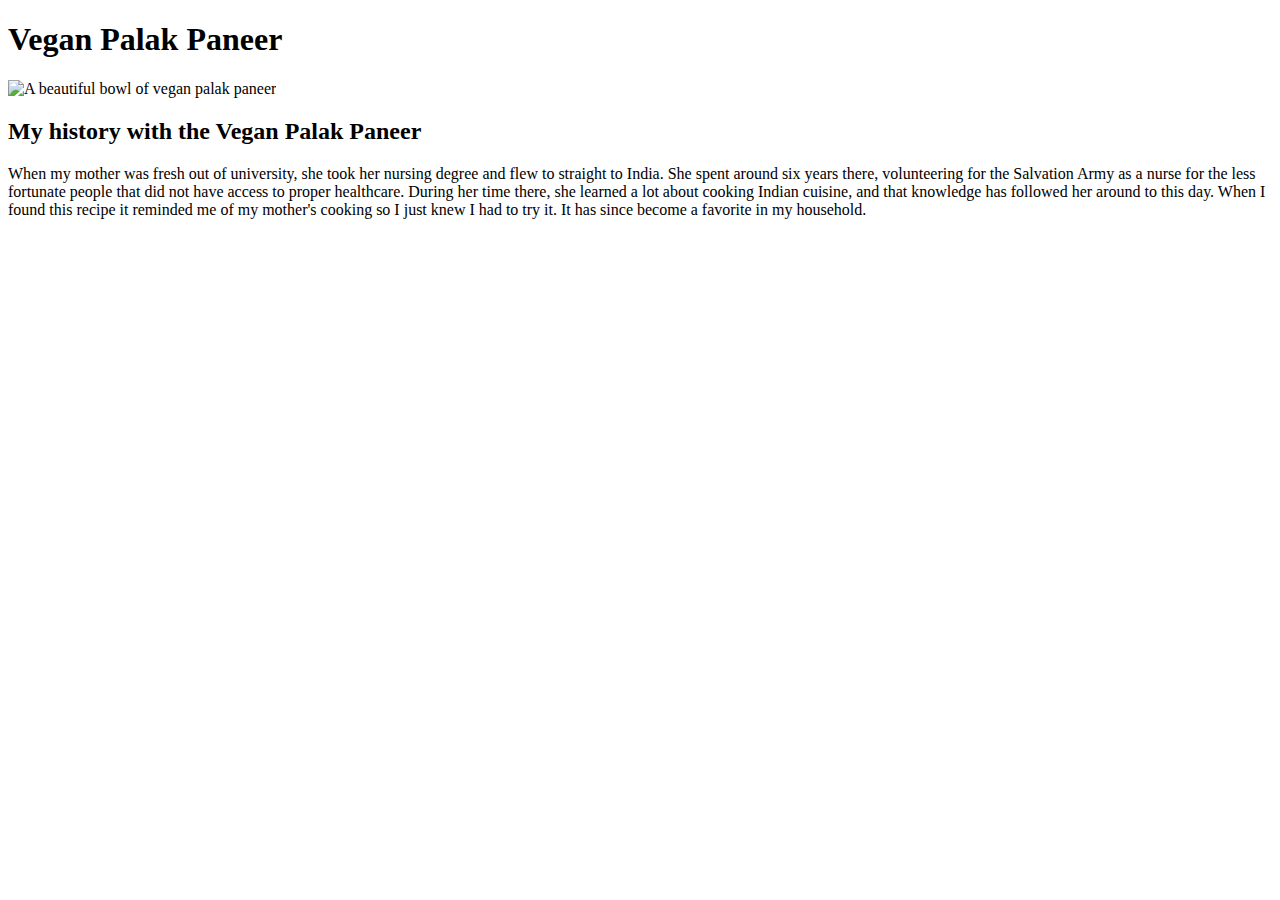
==== recipes/vegan-palak-paneer.html @ 9416543b "First commit for recipe website. One recipe added but no ingredients or instructions yet." ====
<!DOCTYPE html>
<html>
    <head>
        <title>Vegan Palak Paneer</title>
        <meta charset="UTF-8">
    </head>
    <body>
        <h1>Vegan Palak Paneer</h1>
        <img src="https://www.veganricha.com/wp-content/uploads/2013/10/Palak-Tofu.jpg" alt="A beautiful bowl of vegan palak paneer">
        <h2>My history with the Vegan Palak Paneer</h2>
        <p>When my mother was fresh out of university, she took her nursing degree
            and flew to straight to India. She spent around six years there, 
            volunteering for the Salvation Army as a nurse for the less fortunate people 
            that did not have access to proper healthcare. During her time there, she 
            learned a lot about cooking Indian cuisine, and that knowledge has followed 
            her around to this day. When I found this recipe it reminded me of my mother's 
            cooking so I just knew I had to try it. It has since become a favorite in my 
            household.
        </p>
    </body>
</html>
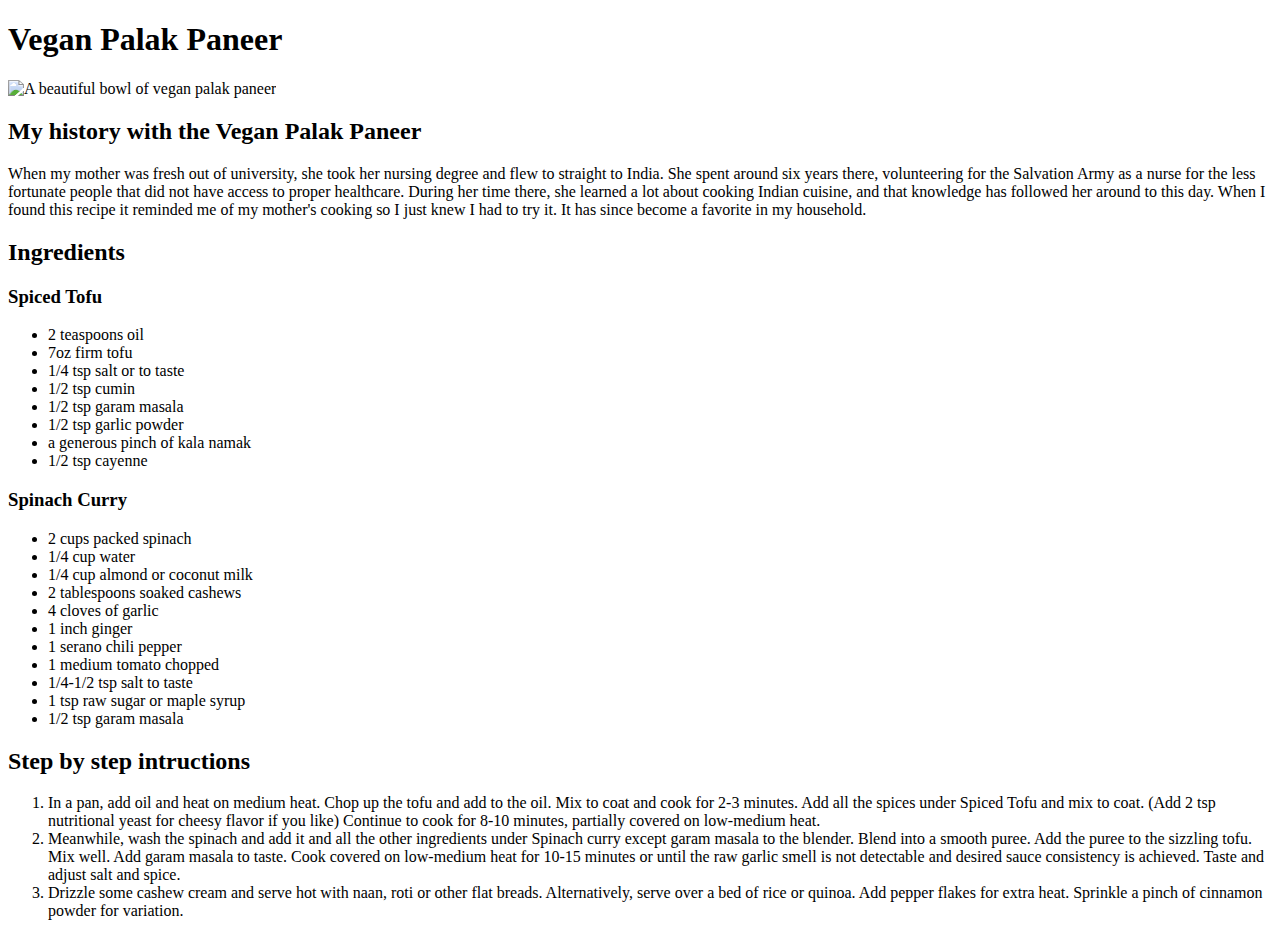
==== commit 7d2b485b: "Finished recipe number one instructions." ====
--- a/recipes/vegan-palak-paneer.html
+++ b/recipes/vegan-palak-paneer.html
@@ -17,5 +17,37 @@
             cooking so I just knew I had to try it. It has since become a favorite in my 
             household.
         </p>
+        <h2>Ingredients</h2>
+        <h3>Spiced Tofu</h3>
+        <ul>
+            <li>2 teaspoons oil</li>
+            <li>7oz firm tofu</li>
+            <li>1/4 tsp salt or to taste</li>
+            <li>1/2 tsp cumin</li>
+            <li>1/2 tsp garam masala</li>
+            <li>1/2 tsp garlic powder</li>
+            <li>a generous pinch of kala namak</li>
+            <li>1/2 tsp cayenne</li>
+        </ul>
+        <h3>Spinach Curry</h3>
+        <ul>
+            <li>2 cups packed spinach</li>
+            <li>1/4 cup water</li>
+            <li>1/4 cup almond or coconut milk</li>
+            <li>2 tablespoons soaked cashews</li>
+            <li>4 cloves of garlic</li>
+            <li>1 inch ginger</li>
+            <li>1 serano chili pepper</li>
+            <li>1 medium tomato chopped</li>
+            <li>1/4-1/2 tsp salt to taste</li>
+            <li>1 tsp raw sugar or maple syrup</li>
+            <li>1/2 tsp garam masala</li>
+        </ul>
+        <h2>Step by step intructions</h2>
+        <ol>
+            <li>In a pan, add oil and heat on medium heat. Chop up the tofu and add to the oil. Mix to coat and cook for 2-3 minutes. Add all the spices under Spiced Tofu and mix to coat. (Add 2 tsp nutritional yeast for cheesy flavor if you like) Continue to cook for 8-10 minutes, partially covered on low-medium heat.</li>
+            <li>Meanwhile, wash the spinach and add it and all the other ingredients under Spinach curry except garam masala to the blender. Blend into a smooth puree. Add the puree to the sizzling tofu. Mix well. Add garam masala to taste. Cook covered on low-medium heat for 10-15 minutes or until the raw garlic smell is not detectable and desired sauce consistency is achieved. Taste and adjust salt and spice.</li>
+            <li>Drizzle some cashew cream and serve hot with naan, roti or other flat breads. Alternatively, serve over a bed of rice or quinoa. Add pepper flakes for extra heat. Sprinkle a pinch of cinnamon powder for variation.</li>
+        </ol>
     </body>
 </html>